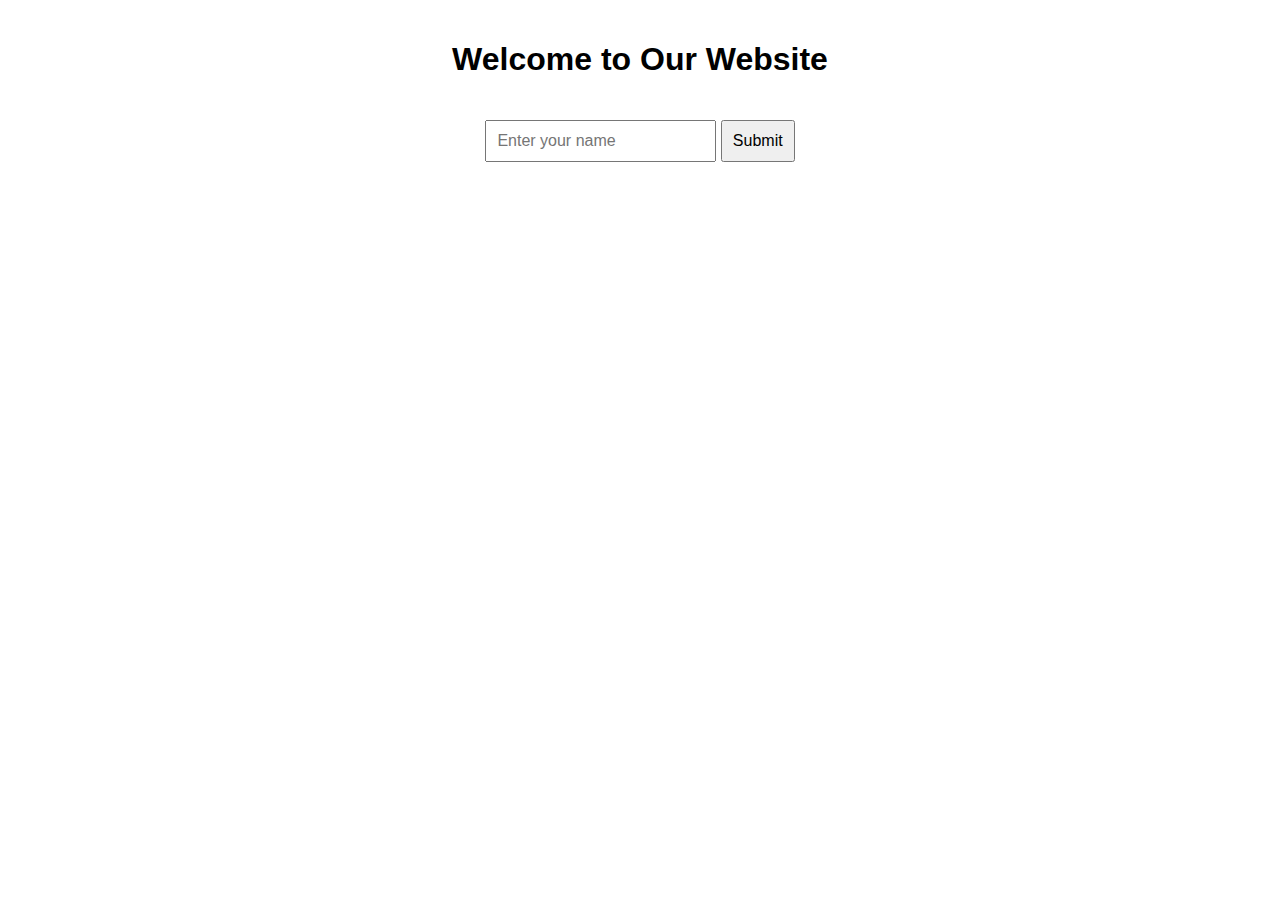
==== index.html @ 8330c7c0 "first commit" ====
<!DOCTYPE html>
<html lang="en">
<head>
    <meta charset="UTF-8">
    <meta name="viewport" content="width=device-width, initial-scale=1.0">
    <title>Welcome Page</title>
    <link rel="stylesheet" href="style.css">
</head>
<body>
    <h1>Welcome to Our Website</h1>
    <input type="text" id="userName" placeholder="Enter your name">
    <button onclick="displayGreeting()">Submit</button>
    <h2 id="greeting"></h2>
    <script src="script.js"></script>
</body>
</html>
---- style.css ----
body {
    font-family: 'Arial', sans-serif;
    margin: 0;
    padding: 20px;
    text-align: center;
}

input, button {
    font-size: 16px;
    padding: 10px;
    margin-top: 20px;
}

button {
    cursor: pointer;
}
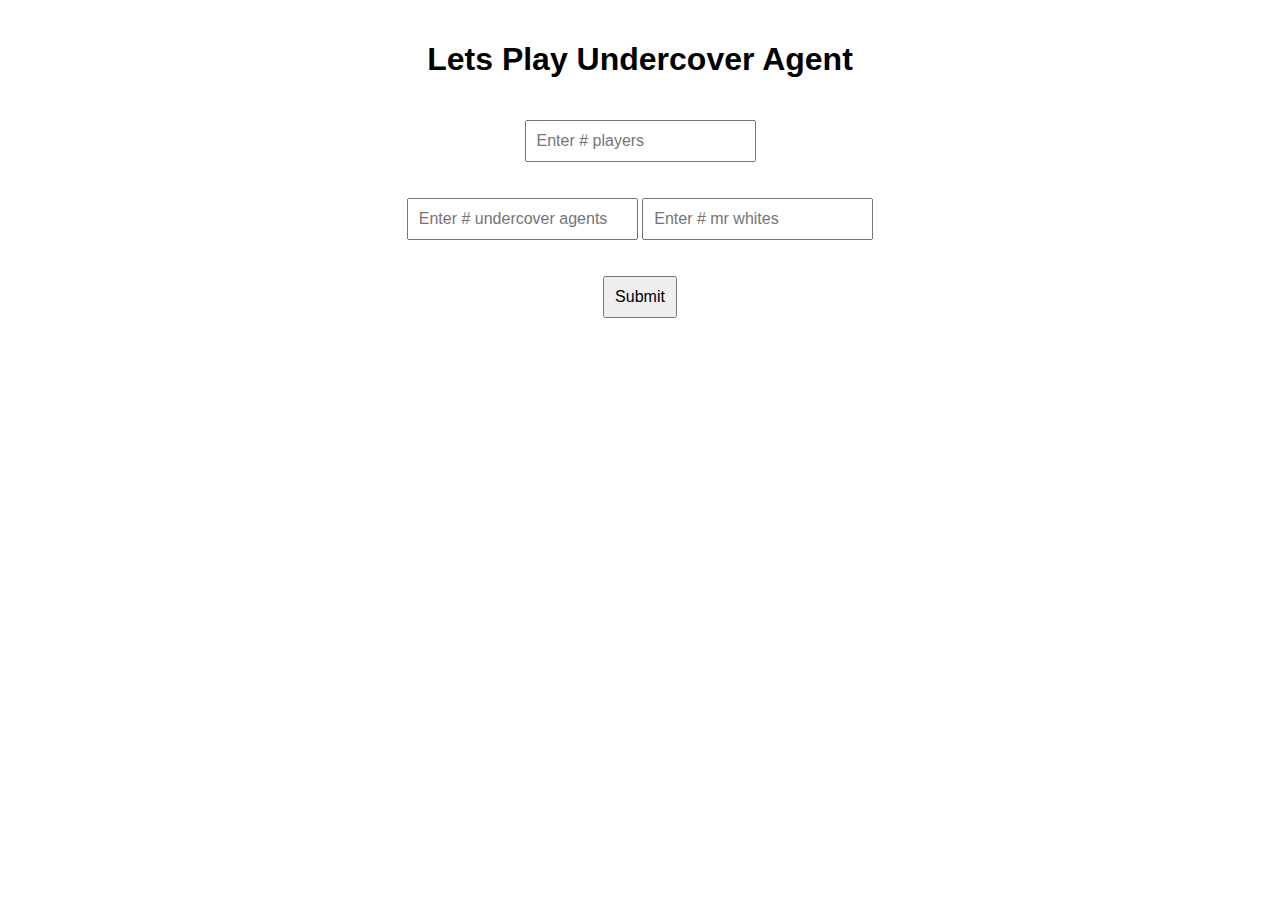
==== commit fc1cbfe1: "undercover agent 1" ====
--- a/index.html
+++ b/index.html
@@ -7,10 +7,20 @@
     <link rel="stylesheet" href="style.css">
 </head>
 <body>
-    <h1>Welcome to Our Website</h1>
-    <input type="text" id="userName" placeholder="Enter your name">
-    <button onclick="displayGreeting()">Submit</button>
-    <h2 id="greeting"></h2>
+    <h1>Lets Play Undercover Agent</h1>
+    <p> <input type="int" id="numPlayers" placeholder="Enter # players"> </p>
+    <p> 
+        <input type="int" id="numUndercover" placeholder="Enter # undercover agents"> 
+        <input type="int" id="numWhite" placeholder="Enter # mr whites"> 
+    </p>
+    <p> <button onclick="renderNameBoxes()">Submit</button> </p>
+    <!-- <p>
+        <input type="text" id="userName" placeholder="Enter your name">
+    </p>
+    <button onclick="displayGreeting()">Submit</button> -->
+    <!-- <h2 id="greeting"></h2> -->
+    <h2 id="inputNames"></h2>
+    <h2 id="ready"></h2>
     <script src="script.js"></script>
 </body>
 </html>
